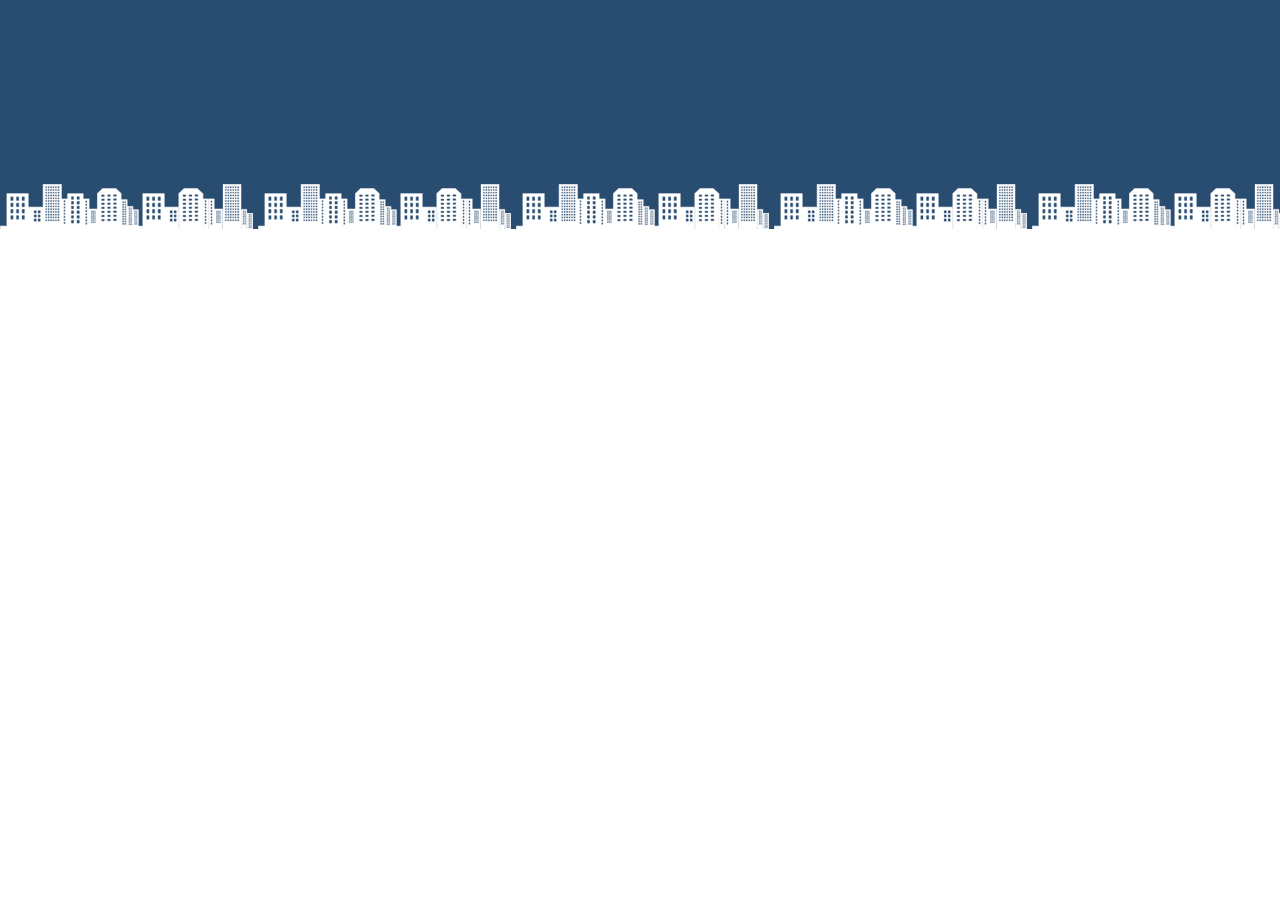
==== index.html @ 81806337 "Estrutura do Site" ====
<!DOCTYPE html>
<html>
<head>
	<meta charset="utf-8">
	<meta name="viewport" content="width=device-width, initial-scale=1">
	<title></title>
	<link rel="stylesheet" type="text/css" href="css/estilo.css">
</head>
<body>

</body>
</html>
---- css/estilo.css ----
/* Estrutura do Site */
* {
	margin: 0;
	padding: 0;
}


body{
	font-family: "Trebuchet MS", Helvetica, sans-serif;
	background: #fff url(../imagens/fundo.png) repeat-x;
}
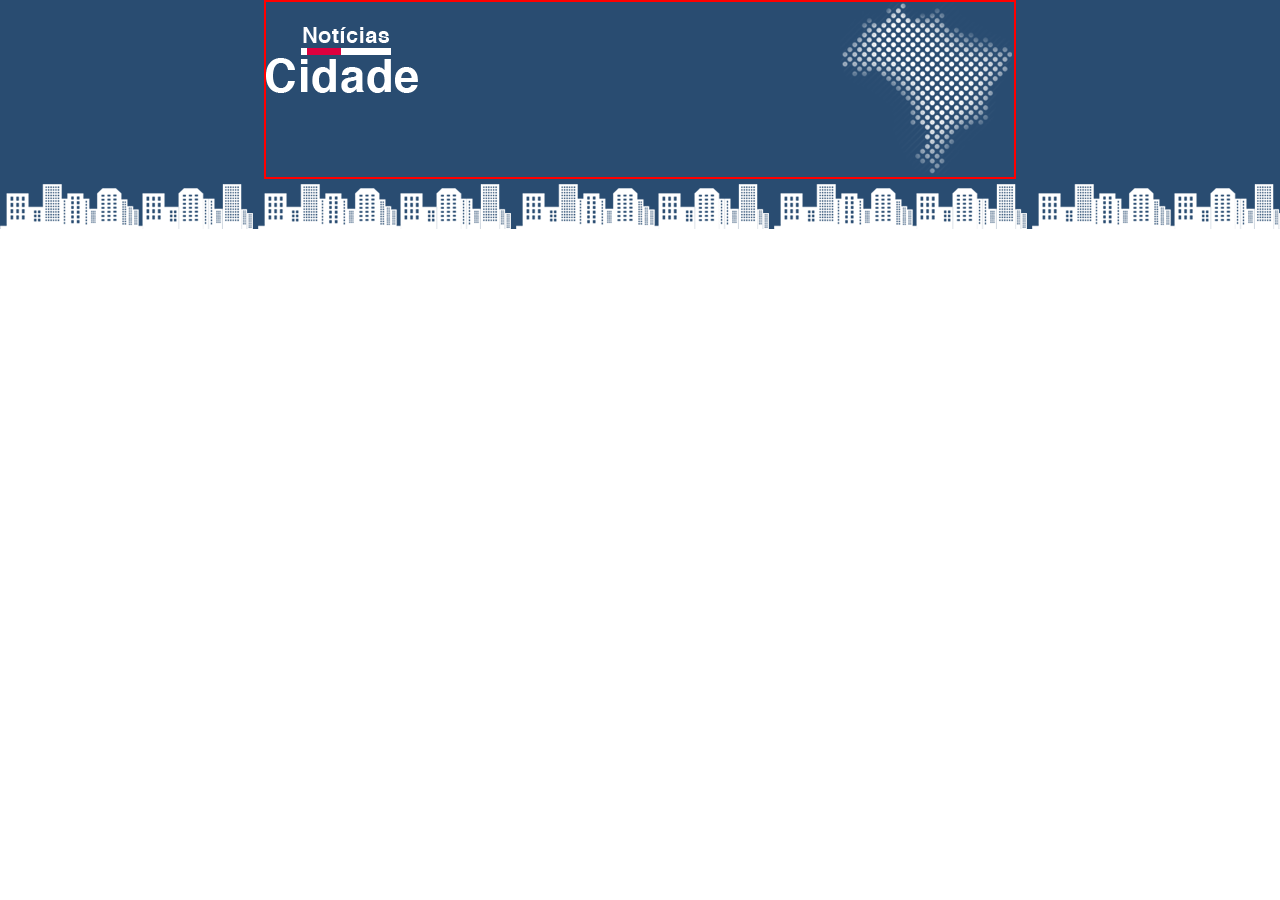
==== commit 13cdb5b8: "Criando Topo" ====
--- a/index.html
+++ b/index.html
@@ -3,10 +3,14 @@
 <head>
 	<meta charset="utf-8">
 	<meta name="viewport" content="width=device-width, initial-scale=1">
-	<title></title>
+	<title>Notícias Cidade - Seu site de notícias</title>
 	<link rel="stylesheet" type="text/css" href="css/estilo.css">
 </head>
 <body>
-
+		<div id="container">
+			<div id="topo">
+				<h1 class="logo">Notícias Cidade</h1>
+			</div>
+		</div>
 </body>
 </html>--- a/css/estilo.css
+++ b/css/estilo.css
@@ -8,4 +8,25 @@
 body{
 	font-family: "Trebuchet MS", Helvetica, sans-serif;
 	background: #fff url(../imagens/fundo.png) repeat-x;
+}
+
+#container{
+	width: 750px;
+	margin: 0 auto;
+	border: 1px solid red;
+}
+
+#topo{
+	height: 150px;
+	background: url(../imagens/detalhe-topo.png) no-repeat right;
+	border: 1px solid red;
+	padding-top: 25px;
+
+}
+
+.logo {
+	width: 152px;
+	height: 66px;
+	background: url(../imagens/logo.png) no-repeat center;
+	text-indent: -3000px;
 }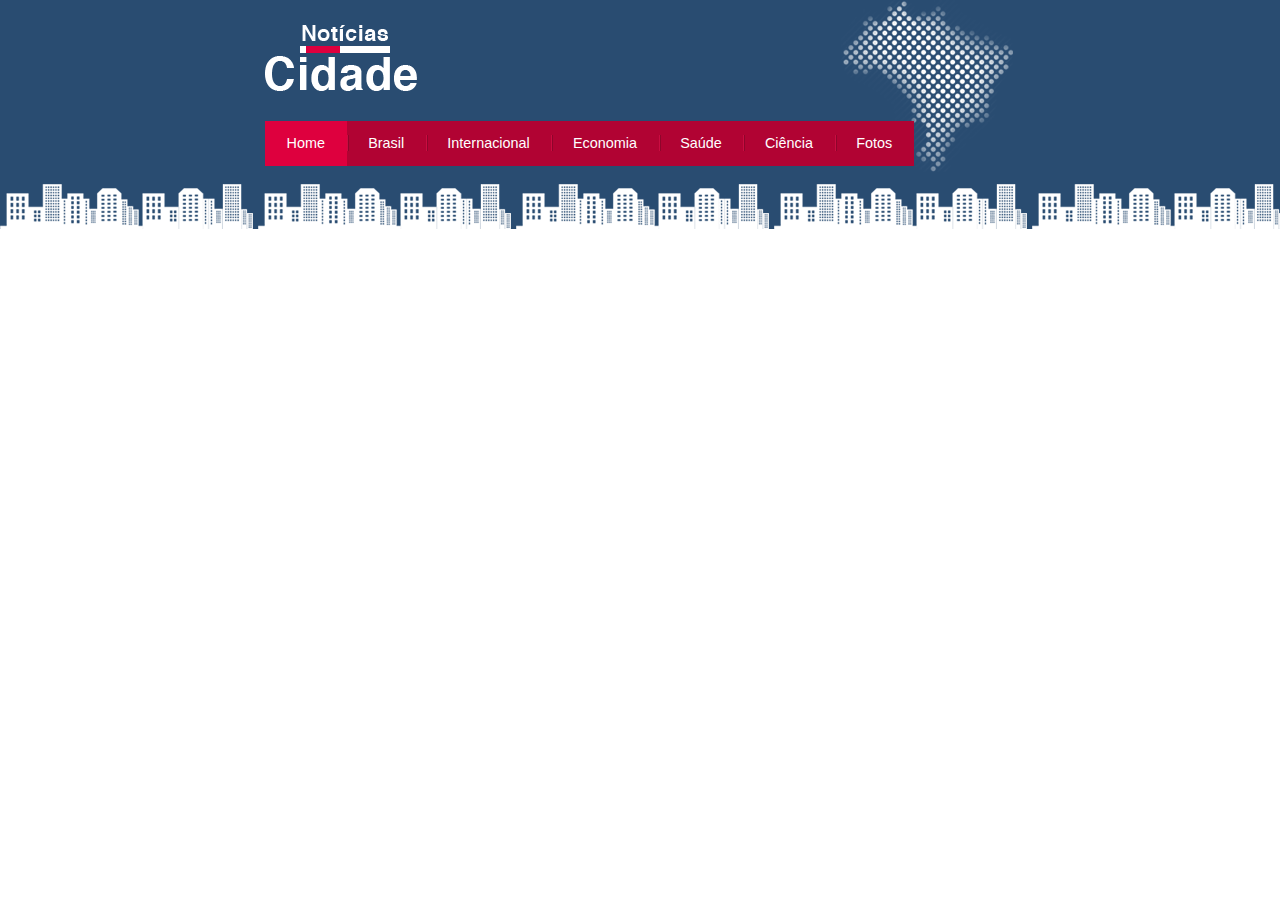
==== commit 8a99a150: "Barra de navegação" ====
--- a/index.html
+++ b/index.html
@@ -6,10 +6,19 @@
 	<title>Notícias Cidade - Seu site de notícias</title>
 	<link rel="stylesheet" type="text/css" href="css/estilo.css">
 </head>
-<body>
+<body class="home">
 		<div id="container">
 			<div id="topo">
 				<h1 class="logo">Notícias Cidade</h1>
+				<ul id="navegacao">
+					<li class="primeiro"><a id="home" href="index.html">Home</a></li>
+					<li><a id="brasil" href="brasil.html">Brasil</a></li>
+					<li><a id="internacional" href="internacional.html">Internacional</a></li>
+					<li><a id="economia" href="economia.html">Economia</a></li>
+					<li><a id="saude" href="saude.html">Saúde</a></li>
+					<li><a id="ciencia" href="ciencia.html">Ciência</a></li>
+					<li><a id="fotos" href="fotos.html">Fotos</a></li>
+				</ul>
 			</div>
 		</div>
 </body>
--- a/css/estilo.css
+++ b/css/estilo.css
@@ -13,13 +13,11 @@
 #container{
 	width: 750px;
 	margin: 0 auto;
-	border: 1px solid red;
 }
 
 #topo{
 	height: 150px;
 	background: url(../imagens/detalhe-topo.png) no-repeat right;
-	border: 1px solid red;
 	padding-top: 25px;
 
 }
@@ -29,4 +27,48 @@
 	height: 66px;
 	background: url(../imagens/logo.png) no-repeat center;
 	text-indent: -3000px;
+}
+
+/* Barra de Navegação */
+
+ul{
+	margin: 0;
+	padding: 0;
+	list-style: none;
+}
+
+#topo ul{
+	margin-top: 30px;
+	background: #b10333;
+	float: left;
+}
+
+#topo ul li {
+	float: left;
+}
+
+#topo ul a {
+	font-size: 0.9em;
+	display: block;
+	padding: 0.5em 1.5em;
+	line-height: 2.1em;
+	text-decoration: none;
+	color: #fff;
+	background: url(../imagens/divisor.png) no-repeat left center;
+}
+
+#topo ul .primeiro a{
+	background: none;
+}
+
+body.home #navegacao a#home,
+body.brasil #navegacao a#brasil,
+body.internacional #navegacao a#internacional,
+body.economia #navegacao a#economia,
+body.saude #navegacao a#saude,
+body.ciencia #navegacao a#ciencia,
+body.fotos #navegacao a#fotos{
+	color: #fff;
+	background: #de003e;
+	cursor: text;
 }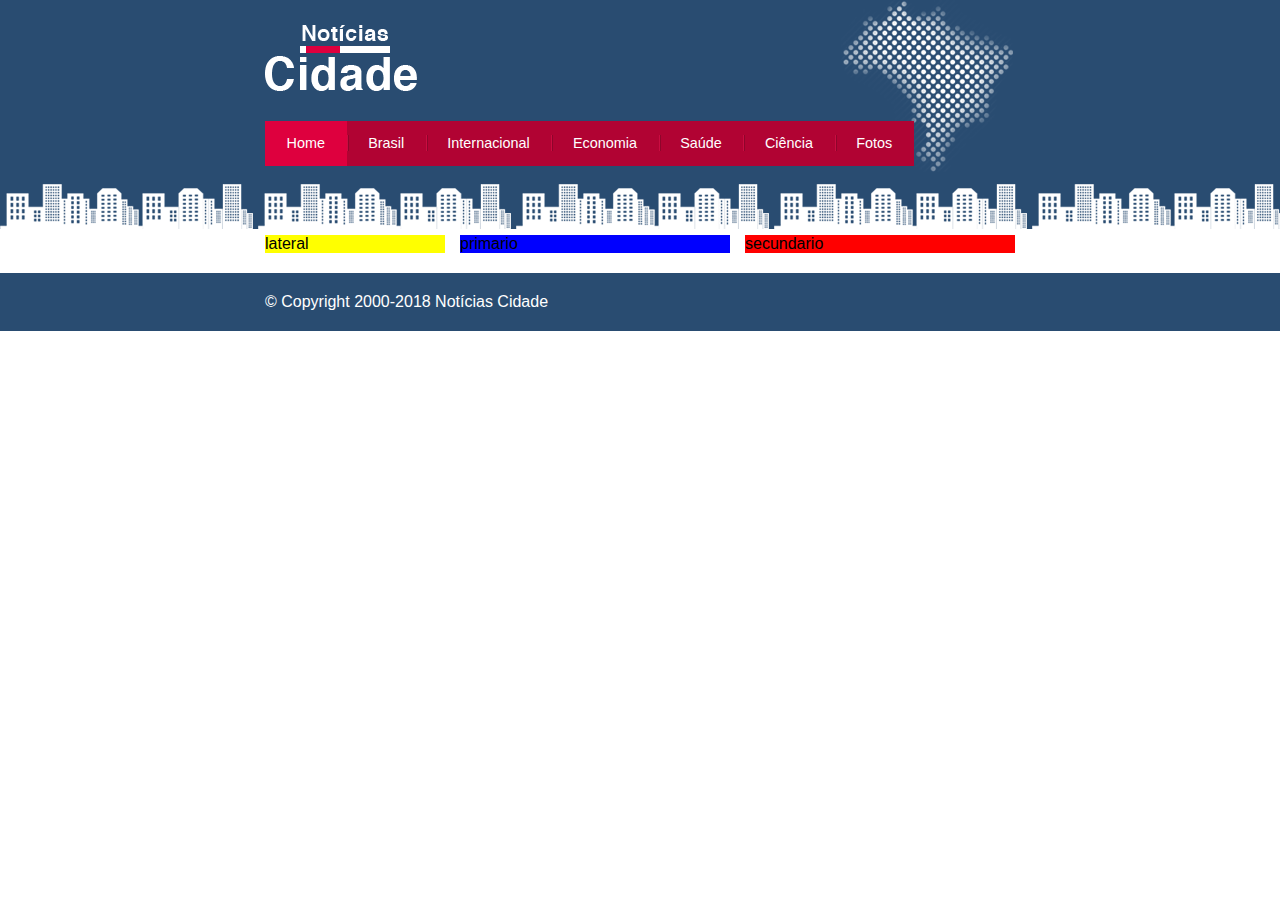
==== commit 7ffbc4a3: "Layou em colunas" ====
--- a/index.html
+++ b/index.html
@@ -7,7 +7,9 @@
 	<link rel="stylesheet" type="text/css" href="css/estilo.css">
 </head>
 <body class="home">
+		<!-- Inicio Container-->
 		<div id="container">
+			<!-- Inicio topo-->
 			<div id="topo">
 				<h1 class="logo">Notícias Cidade</h1>
 				<ul id="navegacao">
@@ -19,7 +21,22 @@
 					<li><a id="ciencia" href="ciencia.html">Ciência</a></li>
 					<li><a id="fotos" href="fotos.html">Fotos</a></li>
 				</ul>
+			</div><!-- Fim Topo-->
+
+			<!-- Inicio Conteudo-->
+			<div id="conteudo">
+				<div id="primario">primario</div>
+				<div id="secundario">secundario</div>
+				<div id="lateral">lateral</div>
+			</div><!-- Fim Conteudo -->
+			
+		</div>
+		<!-- Fim Container-->
+		<div id="container-rodape" style="clear: both;">
+			<div id="rodape">
+				&copy; Copyright 2000-2018 Notícias Cidade
 			</div>
+				
 		</div>
 </body>
 </html>--- a/css/estilo.css
+++ b/css/estilo.css
@@ -71,4 +71,42 @@
 	color: #fff;
 	background: #de003e;
 	cursor: text;
+}
+/* Conteúdo */
+#conteudo{
+	margin-top: 60px;
+	background: #f5f5f5;
+}
+
+#primario{
+	width: 270px;
+	float: left;
+	margin: 0 0 20px 195px;
+	background: blue;
+}
+
+#secundario{
+	width: 270px;
+	margin: 0 0 20px 15px;
+	float: left;
+	background: red;
+}
+
+#lateral{
+	width: 180px;
+	float: left;
+	margin:  0 0 20px -750px;
+	background: yellow;
+}
+
+/*Rodapé*/
+#container-rodape{
+	background: #294c71;
+	padding: 20px;
+}
+
+#rodape{
+	width: 750px;
+	margin: 0 auto;
+	color: #fff;
 }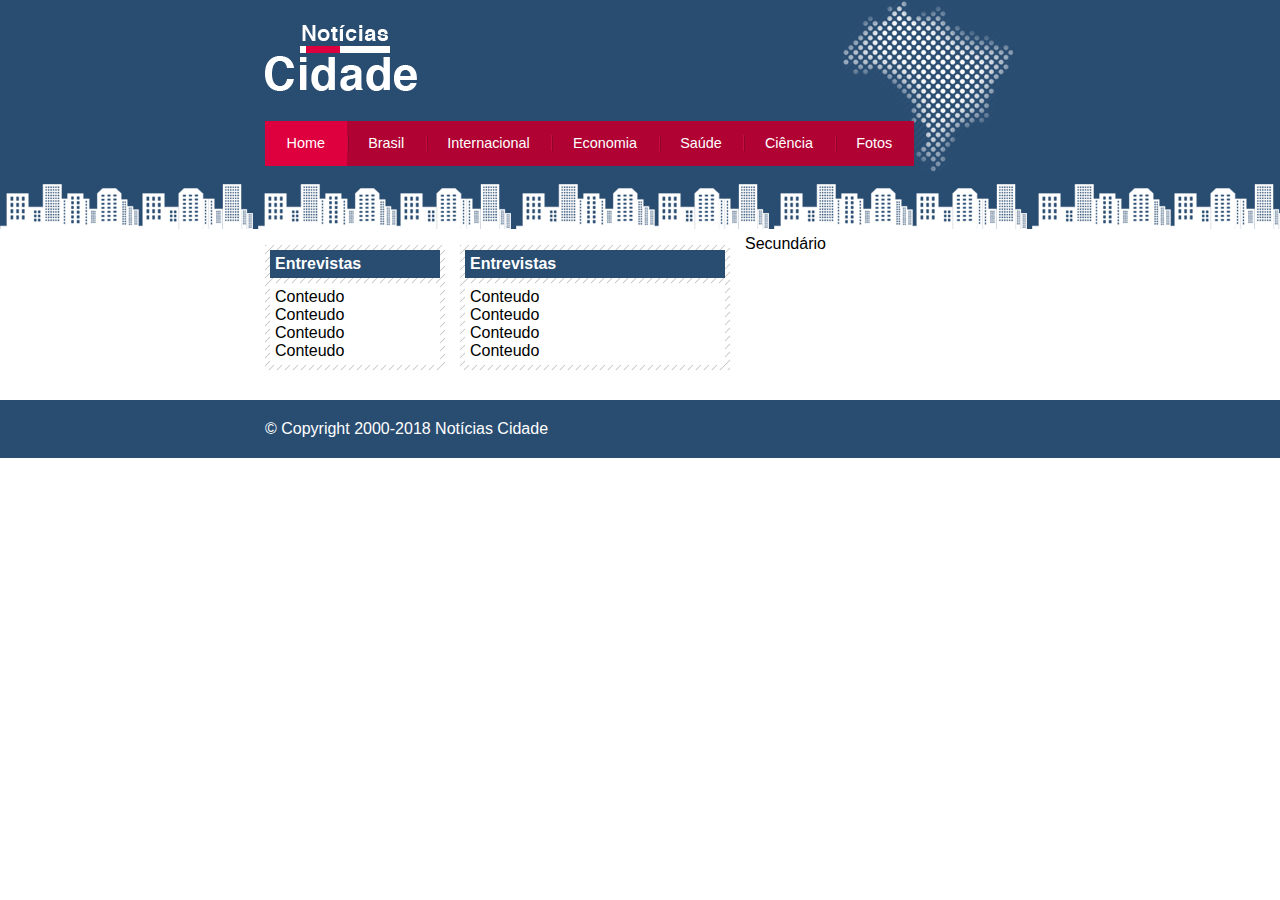
==== commit 11b0f83f: "Finalização de Layout em Colunas" ====
--- a/index.html
+++ b/index.html
@@ -6,7 +6,7 @@
 	<title>Notícias Cidade - Seu site de notícias</title>
 	<link rel="stylesheet" type="text/css" href="css/estilo.css">
 </head>
-<body class="home">
+<body id="tres-colunas" class="home">
 		<!-- Inicio Container-->
 		<div id="container">
 			<!-- Inicio topo-->
@@ -25,9 +25,32 @@
 
 			<!-- Inicio Conteudo-->
 			<div id="conteudo">
-				<div id="primario">primario</div>
-				<div id="secundario">secundario</div>
-				<div id="lateral">lateral</div>
+				<div id="primario">			
+						<div class="caixa">
+							<h2>Entrevistas</h2>
+							<div class="caixa-conteudo">
+								Conteudo<br>
+								Conteudo<br>
+								Conteudo<br>
+								Conteudo<br>
+							</div>
+						</div>
+				</div>
+				<div id="secundario">Secundário</div>
+
+				<!-- Inicio Lateral -->
+				<div id="lateral">
+						<div class="caixa">
+							<h2>Entrevistas</h2>
+							<div class="caixa-conteudo">
+								Conteudo<br>
+								Conteudo<br>
+								Conteudo<br>
+								Conteudo<br>
+							</div>
+						</div>
+				</div>
+				<!-- Fim Lateral -->
 			</div><!-- Fim Conteudo -->
 			
 		</div>
--- a/css/estilo.css
+++ b/css/estilo.css
@@ -78,25 +78,51 @@
 	background: #f5f5f5;
 }
 
+#lateral{
+	width: 180px;
+	float: left;
+	margin:  0 0 20px -750px;
+}
+
 #primario{
 	width: 270px;
 	float: left;
 	margin: 0 0 20px 195px;
-	background: blue;
 }
 
-#secundario{
-	width: 270px;
-	margin: 0 0 20px 15px;
-	float: left;
-	background: red;
+#duas-colunas #primario{
+	width: 555px;
 }
 
-#lateral{
-	width: 180px;
+#uma-coluna #primario{
+	width: 750px;
+	margin: 0 0 20px 0px;
+
+}
+
+#secundario {
+	width: 270px;
 	float: left;
-	margin:  0 0 20px -750px;
-	background: yellow;
+	margin: 0 0 20px 15px;
+}
+
+/*Caixa*/
+.caixa{
+	margin: 10px 0;
+	padding: 5px;
+	background: #f3f3f3 url(../imagens/fundo-caixa.png);
+}
+h2{
+	font-size: 1em;
+	background: #294c71;
+	color: #fff;
+	padding: 5px;
+}
+
+.caixa-conteudo{
+	background: #fff;
+	padding: 5px;
+	margin-top: 5px;
 }
 
 /*Rodapé*/
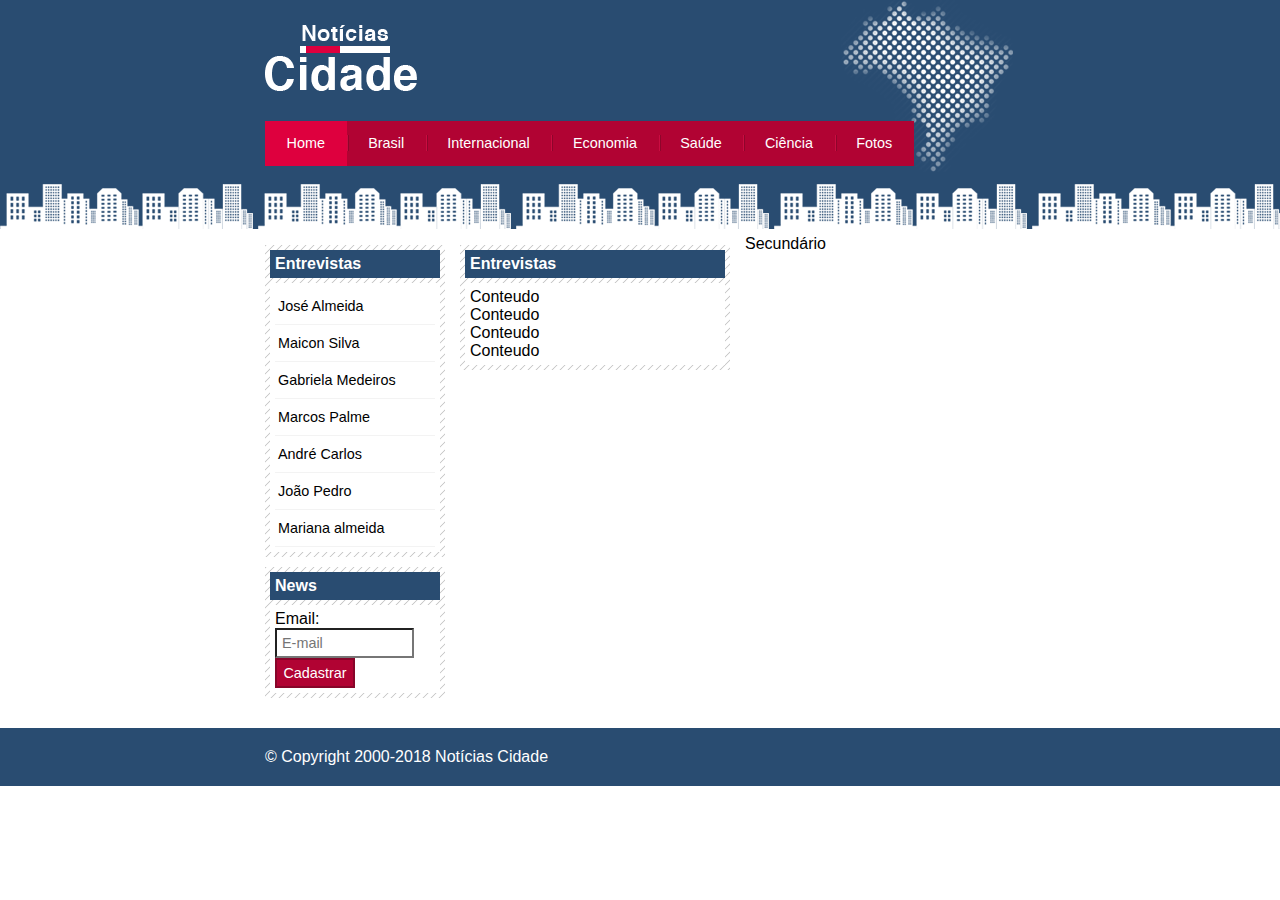
==== commit 81ffe24b: "Barra Lateral" ====
--- a/index.html
+++ b/index.html
@@ -43,10 +43,29 @@
 						<div class="caixa">
 							<h2>Entrevistas</h2>
 							<div class="caixa-conteudo">
-								Conteudo<br>
-								Conteudo<br>
-								Conteudo<br>
-								Conteudo<br>
+								<ul>
+									<li><a href="">José Almeida</a></li>
+									<li><a href="">Maicon Silva</a></li>
+									<li><a href="">Gabriela Medeiros</a></li>
+									<li><a href="">Marcos Palme</a></li>
+									<li><a href="">André Carlos</a></li>
+									<li><a href="">João Pedro</a></li>
+									<li><a href="">Mariana almeida</a></li>
+								</ul>
+							</div>
+						</div>
+						<div class="caixa">
+							<h2>News</h2>
+							<div class="caixa-conteudo">
+								<form>
+									<div>
+										<label for="email">Email:</label>
+										<input type="text" name="email" id="email" placeholder="E-mail">
+									</div>
+									<div>
+										<input class="submit" type="submit" value="Cadastrar">
+									</div>
+								</form>
 							</div>
 						</div>
 				</div>
--- a/css/estilo.css
+++ b/css/estilo.css
@@ -124,6 +124,40 @@
 	padding: 5px;
 	margin-top: 5px;
 }
+/* Formatar Menus Laterais */
+#lateral ul a{
+	font-size: 0.9em;
+	padding: 3px;
+	display: block;
+	line-height: 30px;
+	color: #000;
+	text-decoration: none;
+	border-bottom: 1px solid #f3f3f3;
+}
+
+#lateral ul a:hover{
+	background: #f9f9f9 url(../imagens/marcador.png) no-repeat left center;
+	padding-left: 20px;
+	color: #a1a1a1;
+}
+/* Formatando formulários */
+label{
+	display: block;
+	cursor: pointer;
+}
+input{
+	padding: 5px;
+	width:  125px;
+	font-size: 0.9em;
+	background-color: #fff;
+}
+
+input.submit {
+	width:  80px;
+	color: #fff;
+	background-color: #b10333;
+	border: 2px solid #870529;
+}
 
 /*Rodapé*/
 #container-rodape{
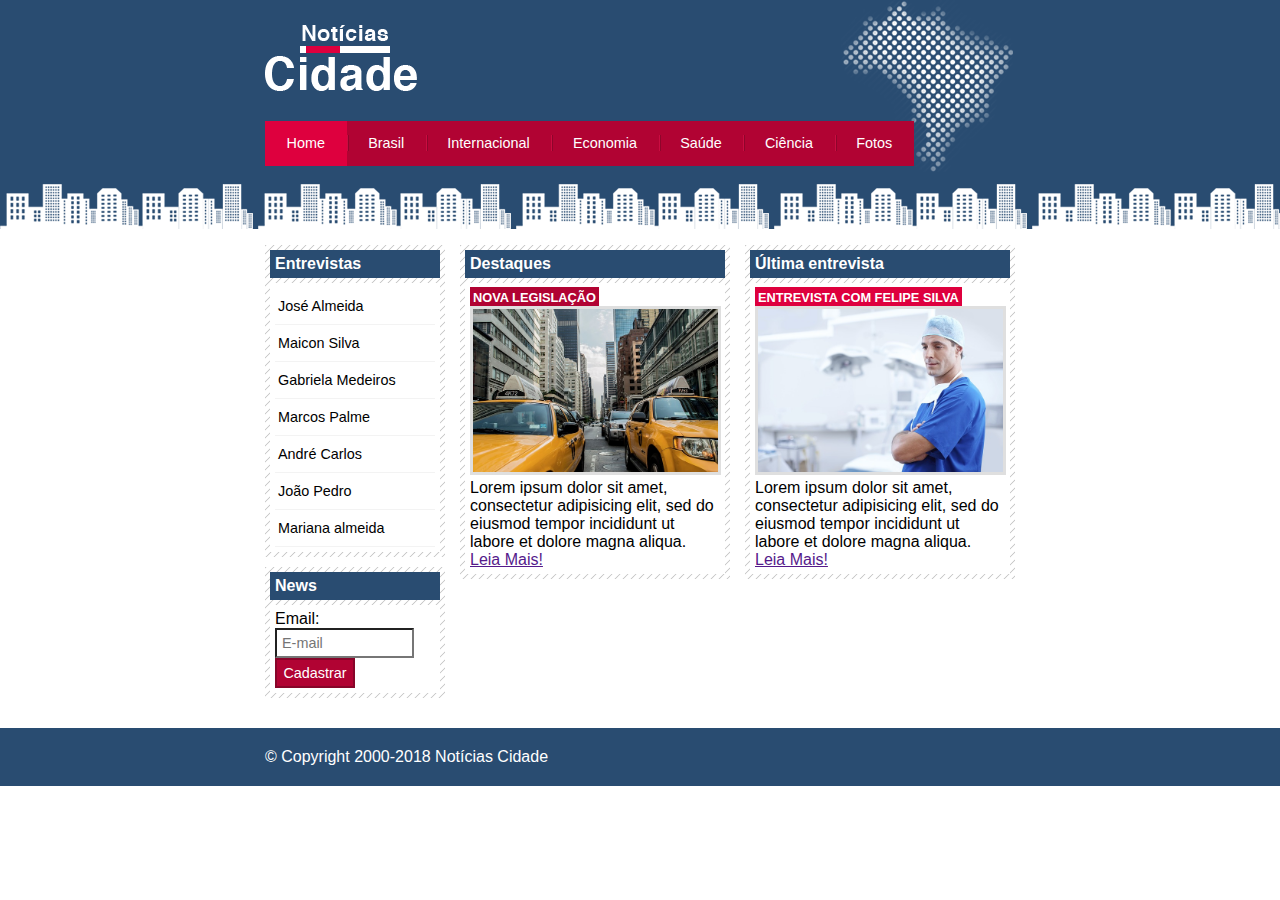
==== commit 01e41acf: "Área de Conteúdos" ====
--- a/index.html
+++ b/index.html
@@ -6,7 +6,7 @@
 	<title>Notícias Cidade - Seu site de notícias</title>
 	<link rel="stylesheet" type="text/css" href="css/estilo.css">
 </head>
-<body id="tres-colunas" class="home">
+<body class="home">
 		<!-- Inicio Container-->
 		<div id="container">
 			<!-- Inicio topo-->
@@ -26,17 +26,31 @@
 			<!-- Inicio Conteudo-->
 			<div id="conteudo">
 				<div id="primario">			
-						<div class="caixa">
-							<h2>Entrevistas</h2>
-							<div class="caixa-conteudo">
-								Conteudo<br>
-								Conteudo<br>
-								Conteudo<br>
-								Conteudo<br>
+						<div class="caixa destaque">
+							<h2>Destaques</h2>
+							<div class="caixa-conteudo">								
+								<h3>Nova Legislação</h3>
+								<img class="imagem-principal" src="imagens/taxi.jpg" width="100%">
+								<p>Lorem ipsum dolor sit amet, consectetur adipisicing elit, sed do eiusmod
+								tempor incididunt ut labore et dolore magna aliqua.
+								</p>
+								<a href="">Leia Mais!</a>
 							</div>
 						</div>
 				</div>
-				<div id="secundario">Secundário</div>
+				<div id="secundario">
+						<div class="caixa entrevista">
+							<h2>Última entrevista</h2>
+							<div class="caixa-conteudo">								
+								<h3>Entrevista com Felipe Silva</h3>
+								<img class="imagem-principal" src="imagens/doutor.jpg" width="100%">
+								<p>Lorem ipsum dolor sit amet, consectetur adipisicing elit, sed do eiusmod
+								tempor incididunt ut labore et dolore magna aliqua.
+								</p>
+								<a href="">Leia Mais!</a>
+							</div>
+						</div>
+				</div>
 
 				<!-- Inicio Lateral -->
 				<div id="lateral">
--- a/css/estilo.css
+++ b/css/estilo.css
@@ -158,6 +158,29 @@
 	background-color: #b10333;
 	border: 2px solid #870529;
 }
+/*Formatando imagens*/
+
+img.imagem-principal{
+	width: 98%;
+	border: 3px solid #dfdfdf;
+}
+
+/*Formatando cabeçalhos*/
+h3{
+	text-transform: uppercase;
+	display: inline;
+	font-size: 0.8em;
+	padding: 3px;
+}
+
+.destaque h3{
+	background: #b10333;
+	color: #fff;
+}
+.entrevista h3{
+	background: #de003e;
+	color: #fff;
+}
 
 /*Rodapé*/
 #container-rodape{
